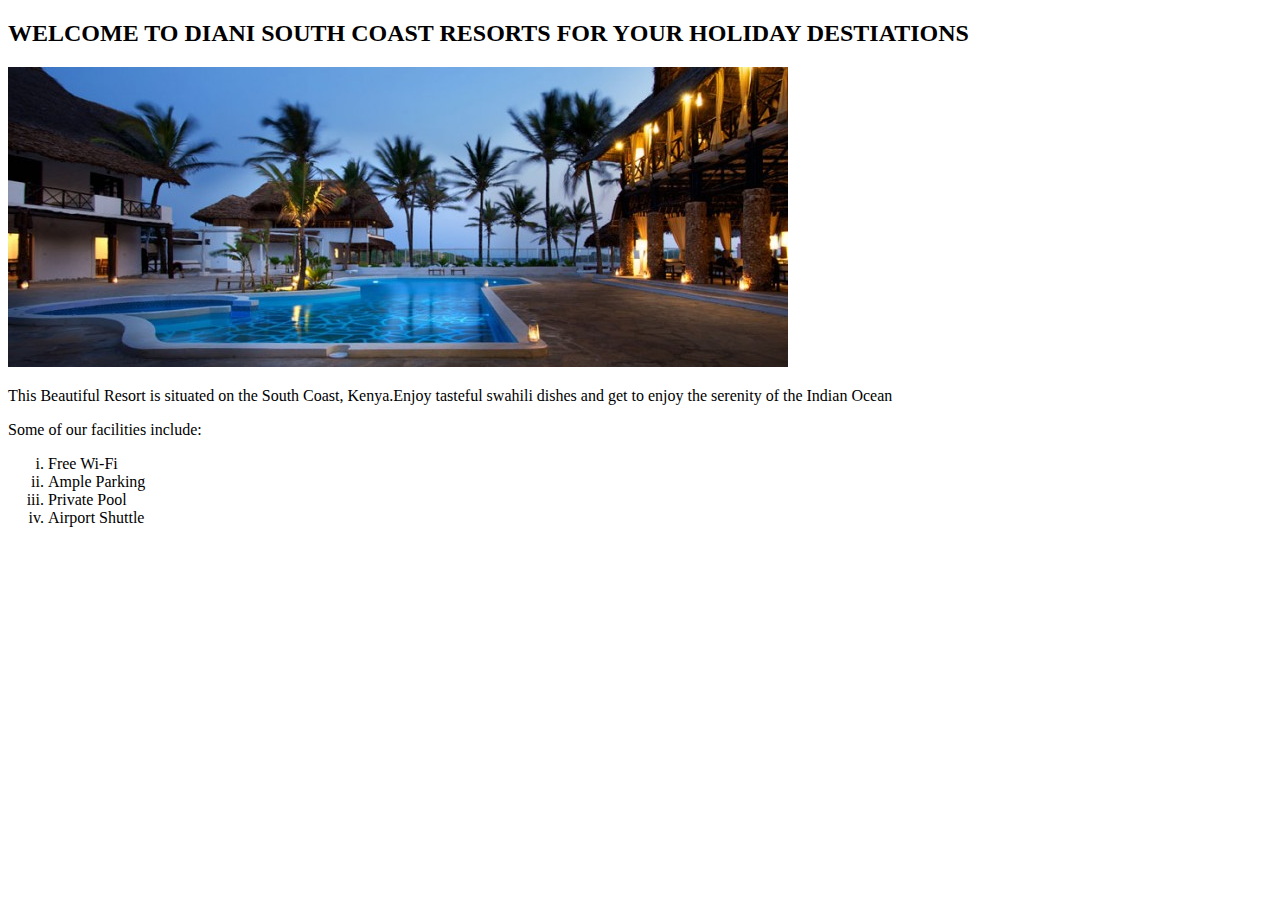
==== index.html @ c0c51abb "Add Contents to HomePage." ====
<!DOCTYPE html>
<html lang="en" dir="ltr">
  <head>
    <meta charset="utf-8">
    <title>DIANI SOUTH COAST RESORTS</title>
  </head>
  <body>
    <h2>WELCOME TO DIANI SOUTH COAST RESORTS FOR YOUR HOLIDAY DESTIATIONS</h2>
    <img src="images/Diani-resort.jpg" alt="DIANI Resort">
    <p>This Beautiful Resort is situated on the South Coast, Kenya.Enjoy tasteful swahili dishes and
    get to enjoy the serenity of the Indian Ocean
    </p>
    <p>Some of our facilities include:</p>
    <ol type="i">
      <li>Free Wi-Fi</li>
      <li>Ample Parking</li>
      <li>Private Pool</li>
      <li>Airport Shuttle</li>
    </ol>
  </body>
</html>
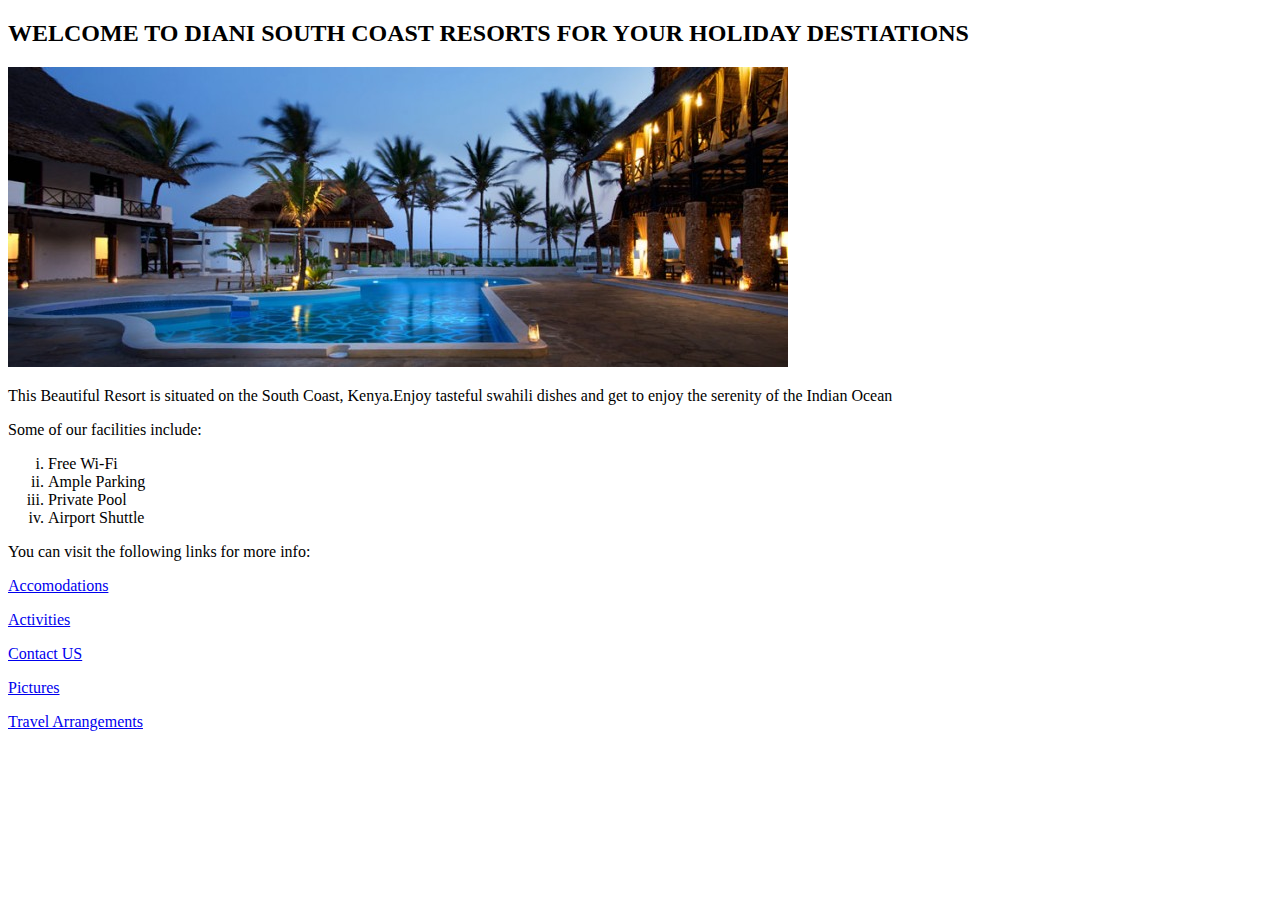
==== commit b5d854fa: "Add links to index.html." ====
--- a/index.html
+++ b/index.html
@@ -3,6 +3,7 @@
   <head>
     <meta charset="utf-8">
     <title>DIANI SOUTH COAST RESORTS</title>
+    <link rel="stylesheet" href="css/styles.css" type="text/css">
   </head>
   <body>
     <h2>WELCOME TO DIANI SOUTH COAST RESORTS FOR YOUR HOLIDAY DESTIATIONS</h2>
@@ -17,5 +18,11 @@
       <li>Private Pool</li>
       <li>Airport Shuttle</li>
     </ol>
+    <p>You can visit the following links for more info:</p>
+    <p><a href="accomodations-page.html">Accomodations</a></p>
+    <p><a href="activities-page.html">Activities</a></p>
+    <p><a href="contact-information.html">Contact US</a></p>
+    <p><a href="pictures-page.html">Pictures</a></p>
+    <p><a href="travel-arrangements.html">Travel Arrangements</a></p>
   </body>
 </html>
